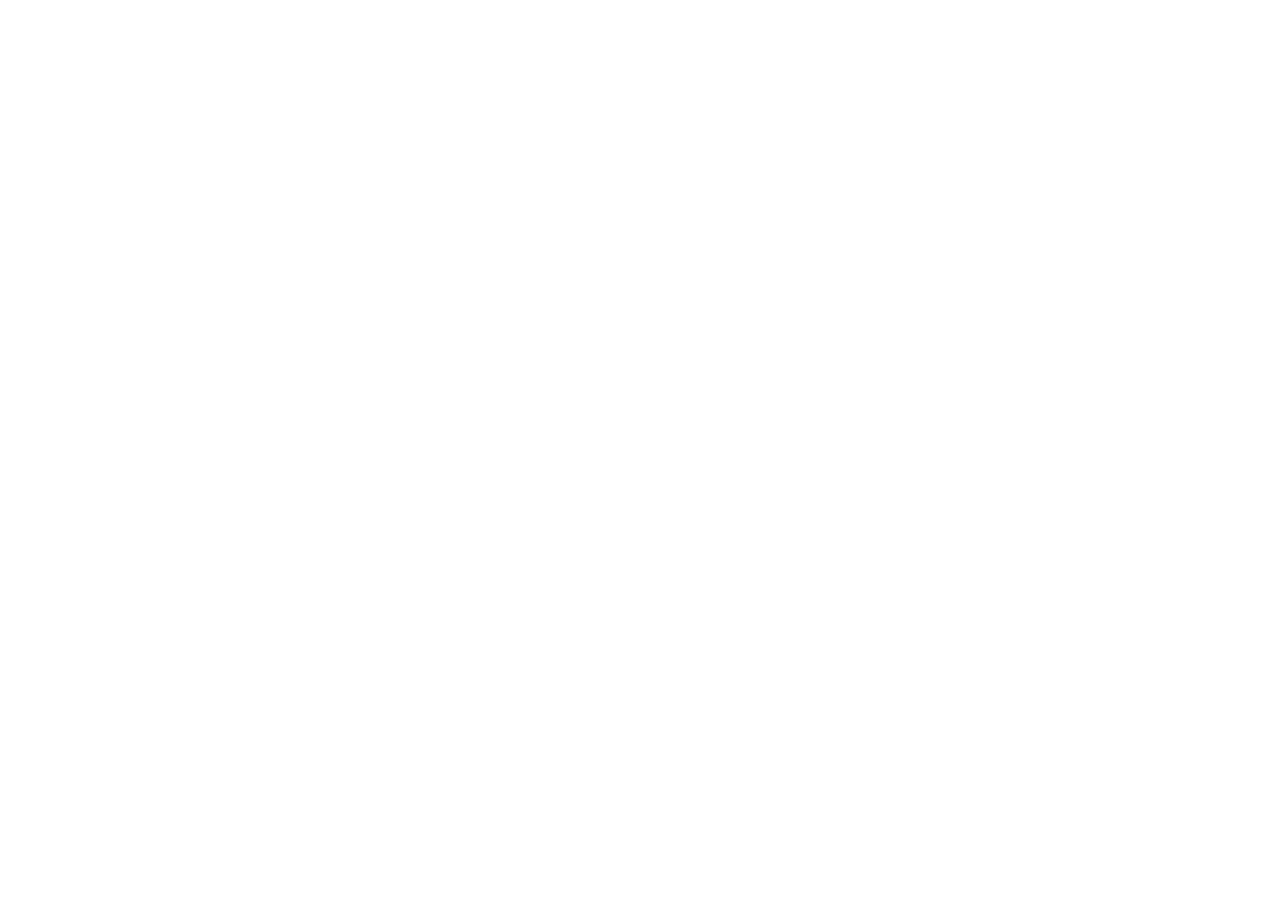
==== index.html @ 455c419a "Laying webradio coding structure" ====
<!DOCTYPE html>
<html lang="en">

<head>
    <title>THE JACKIN HOUSE | Web Radio | House Music</title>
    <meta charset="UTF-8">
    <meta name="viewport" content="width=device-width, initial-scale=1.0">
    <meta name="title" content="Planete accoustique | Etude | Limiteur & Installation">
    <meta name="description"
        content="Vous êtes intéressé la House music, plus particulèrement la Jackin House? Cette web radio est faite pour vous!">
    <meta name="robots" content="index,follow">
    <!-- Icone de l'onglet du site web -->
    <link rel="shortcut icon" href="./img/sound.png" type="image/x-icon">
    <!-- Google Fonts déclaration -->
    <link
        href="https://fonts.googleapis.com/css2?family=Biryani:wght@900&family=Catamaran:wght@400;900&family=Lilita+One&display=swap"
        rel="stylesheet">
    <!-- Font awesome -->
    <link rel="stylesheet" href="https://cdnjs.cloudflare.com/ajax/libs/font-awesome/5.15.1/css/all.min.css"
        integrity="sha512-+4zCK9k+qNFUR5X+cKL9EIR+ZOhtIloNl9GIKS57V1MyNsYpYcUrUeQc9vNfzsWfV28IaLL3i96P9sdNyeRssA=="
        crossorigin="anonymous" />
    <!-- CSS feuille de style du site -->
    <link rel="stylesheet" href="./css/style.css">
</head>

<body>
    <header>

    </header>
    <main>

    </main>
    <footer>

    </footer>
    <script src="./js/app.js"></script>
</body>

</html>
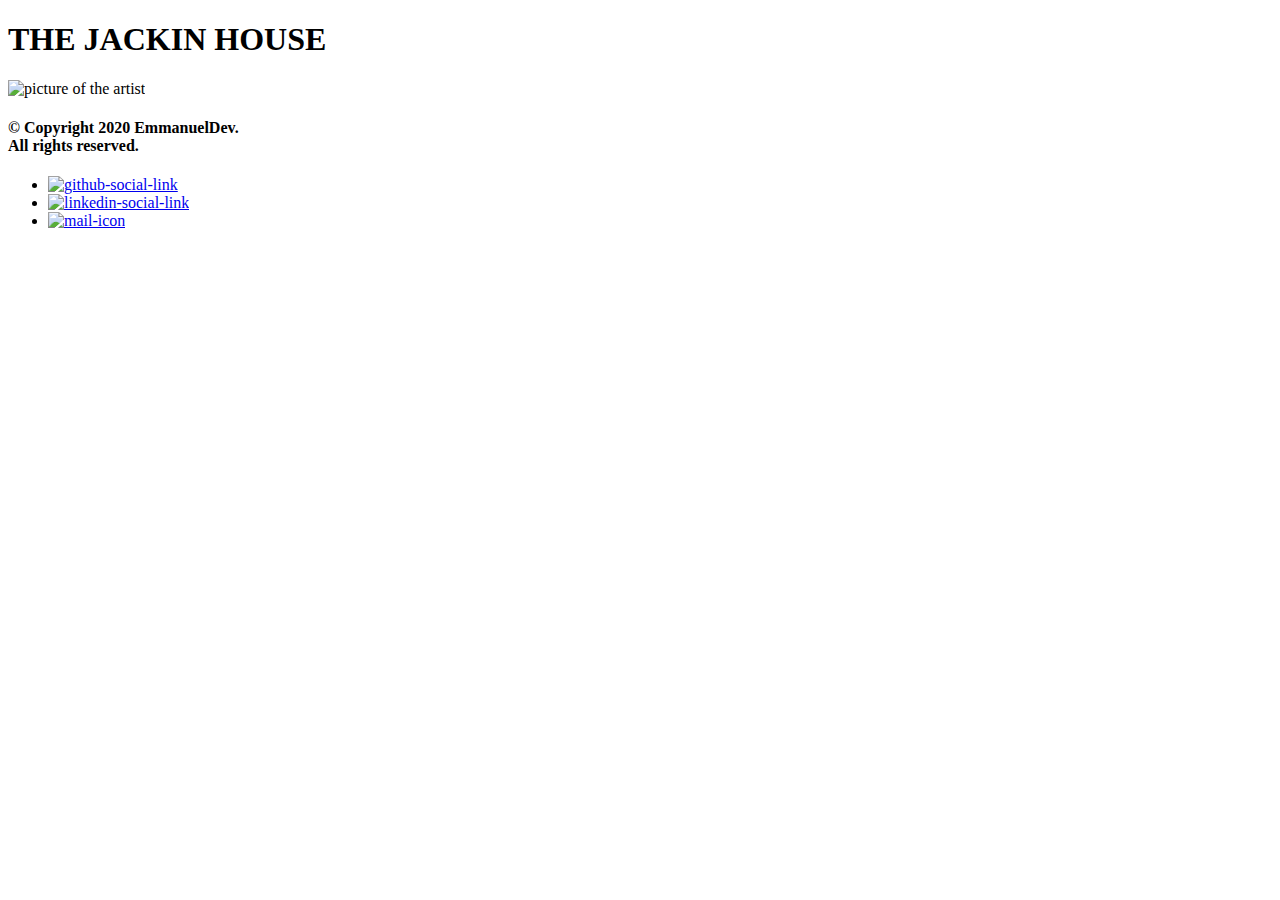
==== commit e7d05004: "Laying html basic structure" ====
--- a/index.html
+++ b/index.html
@@ -25,13 +25,24 @@
 
 <body>
     <header>
-
+        <h1 class="title">THE JACKIN HOUSE</h1>
     </header>
     <main>
-
+        <section>
+            <h2 class="artistName"></h2>
+            <img class="artistPicture" src="" alt="picture of the artist">
+            <h3 class="trackName"></h3>
+        </section>
     </main>
     <footer>
-
+        <h4 class="copyright">© Copyright 2020 EmmanuelDev. <br> All rights reserved.</h4>
+        <ul class="socialNetworks">
+            <li><a href="https://github.com/EmmanuelD69" target="_blank"><img src="./icons/github.ico"
+                        alt="github-social-link"></a></li>
+            <li><a href="https://www.linkedin.com/in/durouge-emmanuel-082196118/" target="_blank"><img
+                        src="./icons/linkedin.ico" alt="linkedin-social-link"></a></li>
+            <li><a href="mailto:emmanueldevfr@gmail.com"><img src="./icons/mail.ico" alt="mail-icon"></a></li>
+        </ul>
     </footer>
     <script src="./js/app.js"></script>
 </body>
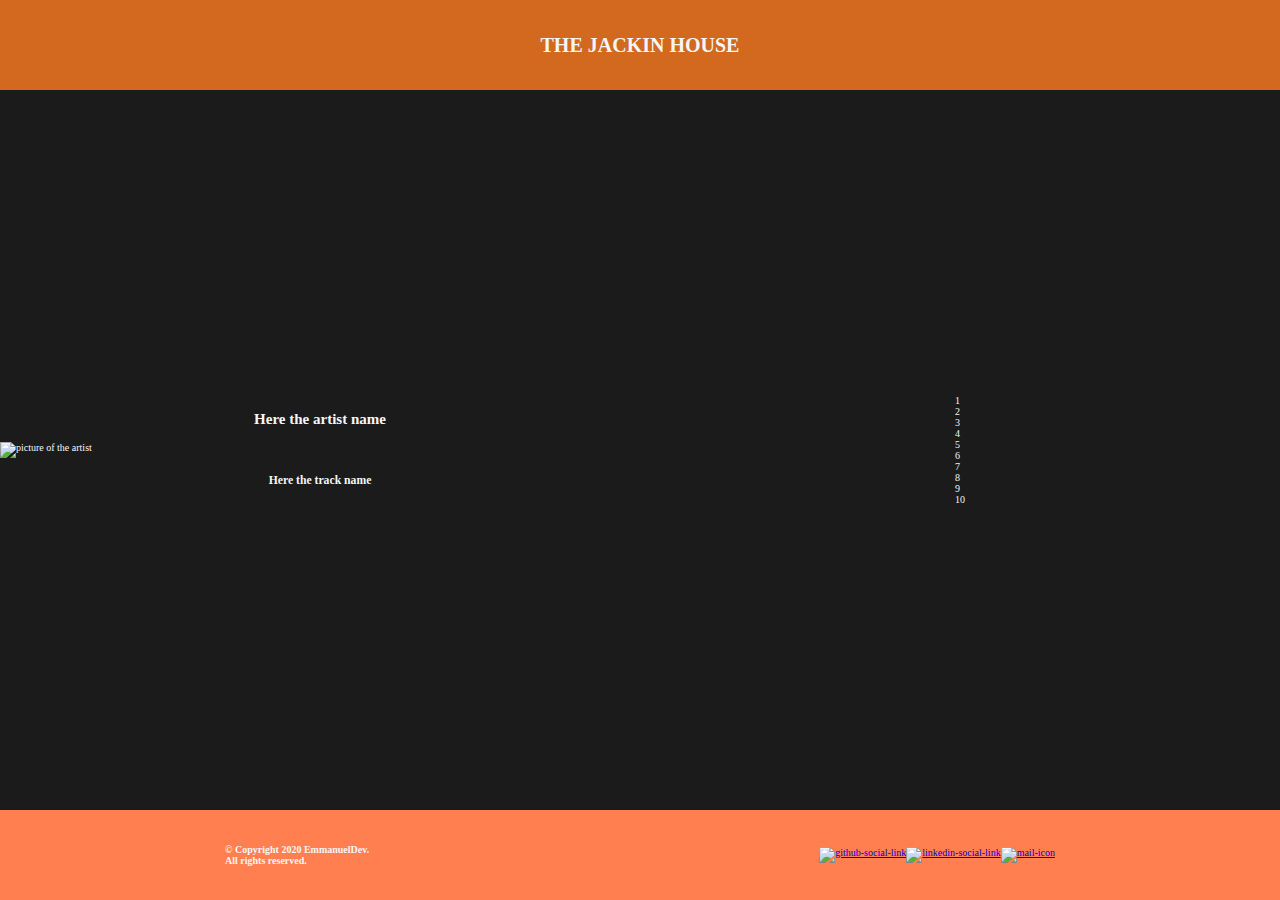
==== commit 9b9fb33c: "Laying basics of Css" ====
--- a/index.html
+++ b/index.html
@@ -28,20 +28,34 @@
         <h1 class="title">THE JACKIN HOUSE</h1>
     </header>
     <main>
-        <section>
-            <h2 class="artistName"></h2>
-            <img class="artistPicture" src="" alt="picture of the artist">
-            <h3 class="trackName"></h3>
+        <section class="artistWindow">
+            <h2 class="artistName">Here the artist name</h2>
+            <img class="artistPicture" src="./img/DjDodgeman.jpg" alt="picture of the artist">
+            <h3 class="trackName">Here the track name</h3>
+        </section>
+        <section class="playlist">
+            <ul>
+                <li>1</li>
+                <li>2</li>
+                <li>3</li>
+                <li>4</li>
+                <li>5</li>
+                <li>6</li>
+                <li>7</li>
+                <li>8</li>
+                <li>9</li>
+                <li>10</li>
+            </ul>
         </section>
     </main>
     <footer>
         <h4 class="copyright">© Copyright 2020 EmmanuelDev. <br> All rights reserved.</h4>
         <ul class="socialNetworks">
-            <li><a href="https://github.com/EmmanuelD69" target="_blank"><img src="./icons/github.ico"
+            <li><a href="https://github.com/EmmanuelD69" target="_blank"><img src="./img/github.ico"
                         alt="github-social-link"></a></li>
             <li><a href="https://www.linkedin.com/in/durouge-emmanuel-082196118/" target="_blank"><img
-                        src="./icons/linkedin.ico" alt="linkedin-social-link"></a></li>
-            <li><a href="mailto:emmanueldevfr@gmail.com"><img src="./icons/mail.ico" alt="mail-icon"></a></li>
+                        src="./img/linkedin.ico" alt="linkedin-social-link"></a></li>
+            <li><a href="mailto:emmanueldevfr@gmail.com"><img src="./img/mail.ico" alt="mail-icon"></a></li>
         </ul>
     </footer>
     <script src="./js/app.js"></script>
--- a/css/style.css
+++ b/css/style.css
@@ -0,0 +1,141 @@
+/* global style */
+* {
+  margin: 0;
+  padding: 0;
+  -webkit-box-sizing: border-box;
+          box-sizing: border-box;
+}
+
+html {
+  font-size: 62.5%;
+  color: whitesmoke;
+  text-decoration: none;
+}
+
+body {
+  display: -webkit-box;
+  display: -ms-flexbox;
+  display: flex;
+  -webkit-box-orient: vertical;
+  -webkit-box-direction: normal;
+      -ms-flex-direction: column;
+          flex-direction: column;
+  -webkit-box-pack: center;
+      -ms-flex-pack: center;
+          justify-content: center;
+  -webkit-box-align: center;
+      -ms-flex-align: center;
+          align-items: center;
+  background: #1b1b1b;
+}
+
+header {
+  display: -webkit-box;
+  display: -ms-flexbox;
+  display: flex;
+  -webkit-box-pack: center;
+      -ms-flex-pack: center;
+          justify-content: center;
+  -webkit-box-align: center;
+      -ms-flex-align: center;
+          align-items: center;
+  height: 10vh;
+  width: 100vw;
+  background: chocolate;
+}
+
+main {
+  height: 80vh;
+  width: 100vw;
+  display: -webkit-box;
+  display: -ms-flexbox;
+  display: flex;
+  -ms-flex-pack: distribute;
+      justify-content: space-around;
+  -webkit-box-align: center;
+      -ms-flex-align: center;
+          align-items: center;
+}
+
+.artistWindow {
+  -webkit-box-flex: 1;
+      -ms-flex: 1;
+          flex: 1;
+  display: -webkit-box;
+  display: -ms-flexbox;
+  display: flex;
+  -webkit-box-orient: vertical;
+  -webkit-box-direction: normal;
+      -ms-flex-direction: column;
+          flex-direction: column;
+  -webkit-box-pack: center;
+      -ms-flex-pack: center;
+          justify-content: center;
+}
+
+.artistWindow .artistPicture {
+  -o-object-fit: contain;
+     object-fit: contain;
+}
+
+.artistWindow h2,
+.artistWindow h3 {
+  display: -webkit-box;
+  display: -ms-flexbox;
+  display: flex;
+  -webkit-box-pack: center;
+      -ms-flex-pack: center;
+          justify-content: center;
+  -webkit-box-align: center;
+      -ms-flex-align: center;
+          align-items: center;
+  height: 5vh;
+}
+
+.playlist {
+  -webkit-box-flex: 1;
+      -ms-flex: 1;
+          flex: 1;
+  display: -webkit-box;
+  display: -ms-flexbox;
+  display: flex;
+  -webkit-box-pack: center;
+      -ms-flex-pack: center;
+          justify-content: center;
+  -webkit-box-align: center;
+      -ms-flex-align: center;
+          align-items: center;
+}
+
+.playlist ul {
+  list-style: none;
+}
+
+footer {
+  height: 10vh;
+  width: 100vw;
+  background: coral;
+  display: -webkit-box;
+  display: -ms-flexbox;
+  display: flex;
+  -ms-flex-pack: distribute;
+      justify-content: space-around;
+  -webkit-box-align: center;
+      -ms-flex-align: center;
+          align-items: center;
+}
+
+footer h4,
+footer ul {
+  display: -webkit-box;
+  display: -ms-flexbox;
+  display: flex;
+  -webkit-box-pack: center;
+      -ms-flex-pack: center;
+          justify-content: center;
+  -webkit-box-align: center;
+      -ms-flex-align: center;
+          align-items: center;
+  list-style: none;
+}
+/*# sourceMappingURL=style.css.map */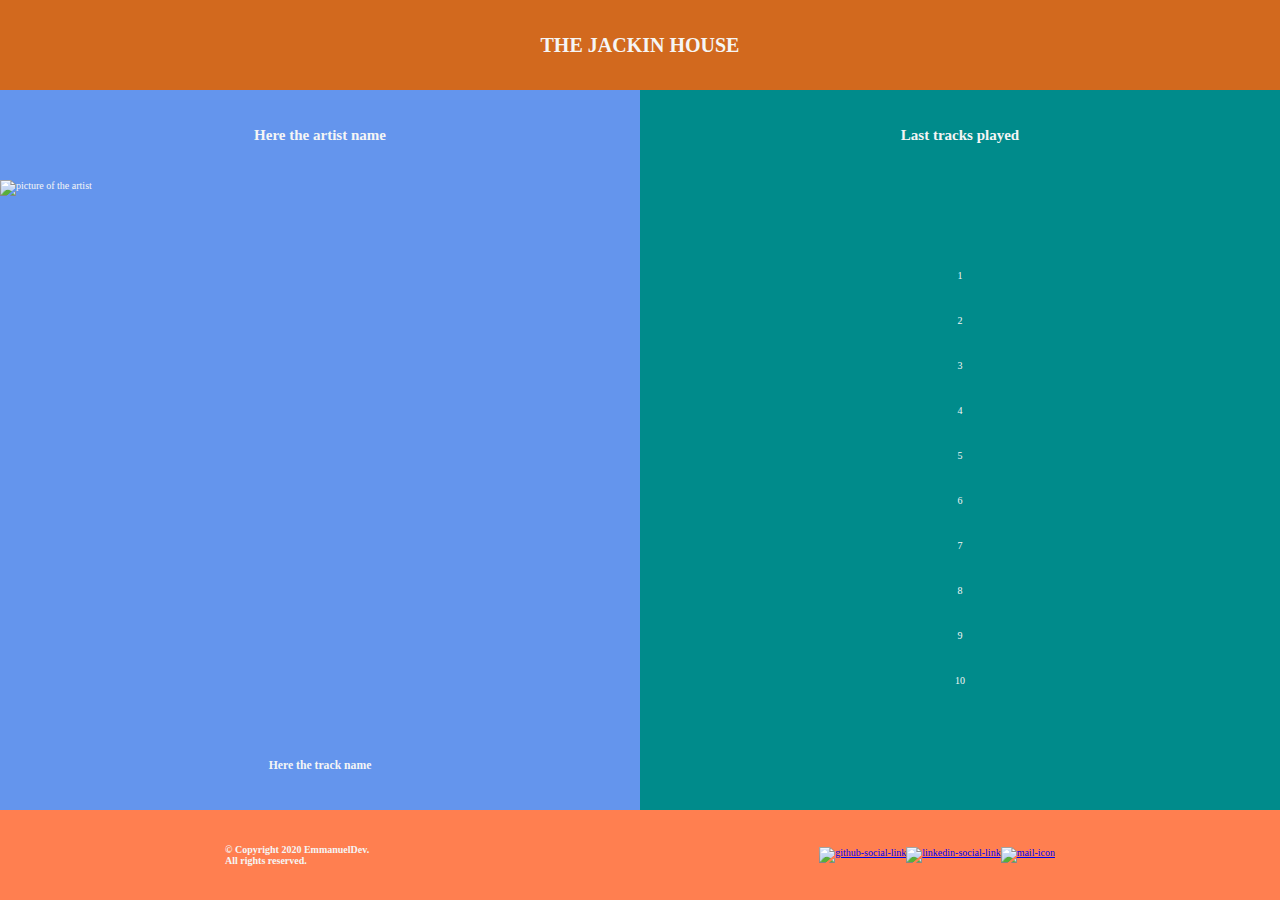
==== commit b95c7ff8: "adding title + space zone to playlist section" ====
--- a/index.html
+++ b/index.html
@@ -34,6 +34,7 @@
             <h3 class="trackName">Here the track name</h3>
         </section>
         <section class="playlist">
+            <h2>Last tracks played</h2>
             <ul>
                 <li>1</li>
                 <li>2</li>
--- a/css/style.css
+++ b/css/style.css
@@ -58,6 +58,7 @@
 }
 
 .artistWindow {
+  height: 100%;
   -webkit-box-flex: 1;
       -ms-flex: 1;
           flex: 1;
@@ -68,14 +69,16 @@
   -webkit-box-direction: normal;
       -ms-flex-direction: column;
           flex-direction: column;
-  -webkit-box-pack: center;
-      -ms-flex-pack: center;
-          justify-content: center;
+  -webkit-box-pack: space-evenly;
+      -ms-flex-pack: space-evenly;
+          justify-content: space-evenly;
+  background: cornflowerblue;
 }
 
 .artistWindow .artistPicture {
   -o-object-fit: contain;
      object-fit: contain;
+  height: 60vh;
 }
 
 .artistWindow h2,
@@ -89,13 +92,31 @@
   -webkit-box-align: center;
       -ms-flex-align: center;
           align-items: center;
-  height: 5vh;
+  height: 10vh;
 }
 
 .playlist {
+  height: 100%;
   -webkit-box-flex: 1;
       -ms-flex: 1;
           flex: 1;
+  display: -webkit-box;
+  display: -ms-flexbox;
+  display: flex;
+  -webkit-box-orient: vertical;
+  -webkit-box-direction: normal;
+      -ms-flex-direction: column;
+          flex-direction: column;
+  -webkit-box-pack: space-evenly;
+      -ms-flex-pack: space-evenly;
+          justify-content: space-evenly;
+  -webkit-box-align: center;
+      -ms-flex-align: center;
+          align-items: center;
+  background: darkcyan;
+}
+
+.playlist h2 {
   display: -webkit-box;
   display: -ms-flexbox;
   display: flex;
@@ -105,10 +126,29 @@
   -webkit-box-align: center;
       -ms-flex-align: center;
           align-items: center;
+  height: 10vh;
 }
 
 .playlist ul {
+  display: -webkit-box;
+  display: -ms-flexbox;
+  display: flex;
+  -webkit-box-orient: vertical;
+  -webkit-box-direction: normal;
+      -ms-flex-direction: column;
+          flex-direction: column;
+  -webkit-box-pack: center;
+      -ms-flex-pack: center;
+          justify-content: center;
+  -webkit-box-align: center;
+      -ms-flex-align: center;
+          align-items: center;
   list-style: none;
+  height: 70vh;
+}
+
+.playlist ul li {
+  height: 5vh;
 }
 
 footer {
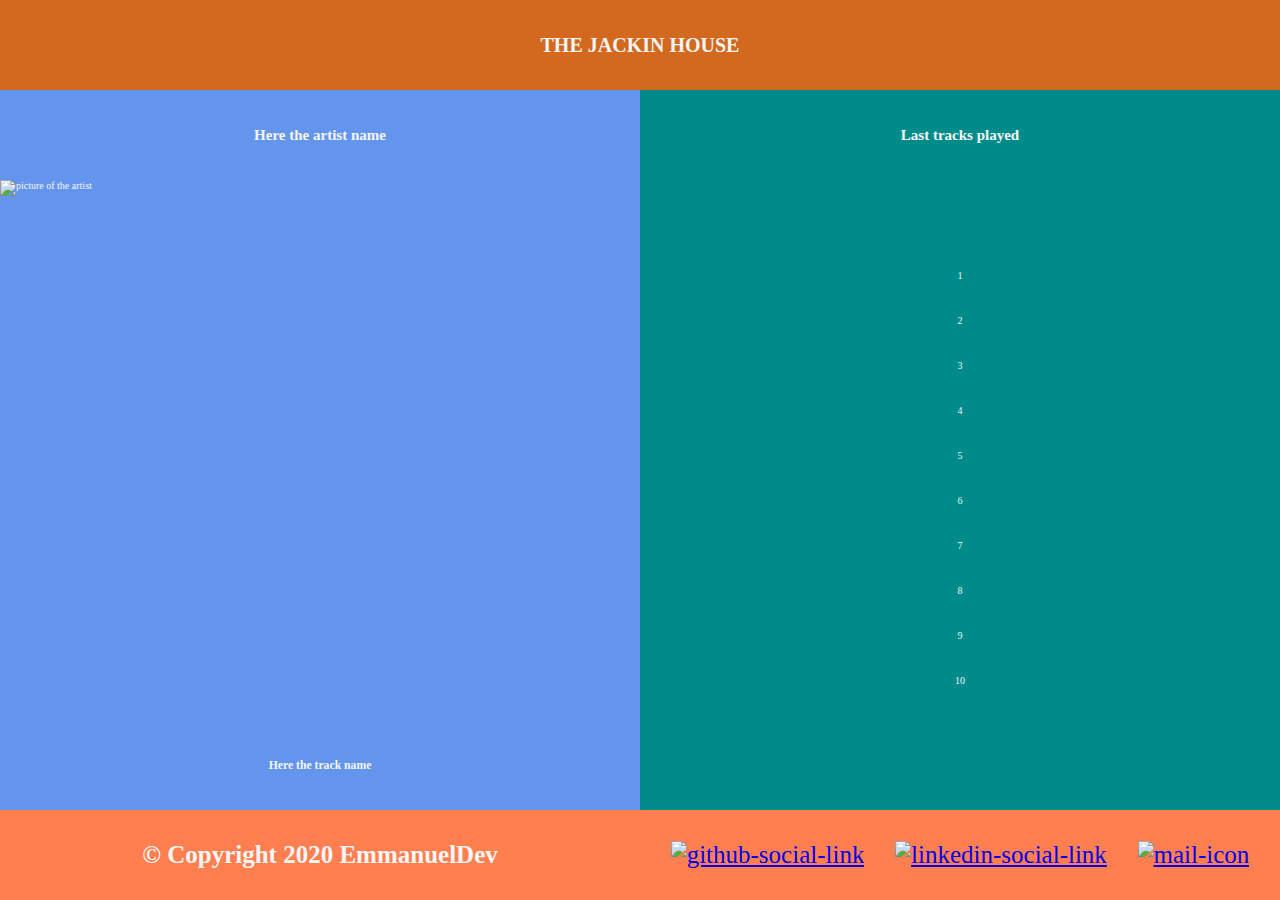
==== commit 1c0444d7: "fixing social networks area" ====
--- a/index.html
+++ b/index.html
@@ -50,7 +50,7 @@
         </section>
     </main>
     <footer>
-        <h4 class="copyright">© Copyright 2020 EmmanuelDev. <br> All rights reserved.</h4>
+        <h4 class="copyright">© Copyright 2020 EmmanuelDev</h4>
         <ul class="socialNetworks">
             <li><a href="https://github.com/EmmanuelD69" target="_blank"><img src="./img/github.ico"
                         alt="github-social-link"></a></li>
--- a/css/style.css
+++ b/css/style.css
@@ -163,16 +163,20 @@
   -webkit-box-align: center;
       -ms-flex-align: center;
           align-items: center;
+  font-size: 2.5rem;
 }
 
 footer h4,
 footer ul {
+  -webkit-box-flex: 1;
+      -ms-flex: 1;
+          flex: 1;
   display: -webkit-box;
   display: -ms-flexbox;
   display: flex;
-  -webkit-box-pack: center;
-      -ms-flex-pack: center;
-          justify-content: center;
+  -webkit-box-pack: space-evenly;
+      -ms-flex-pack: space-evenly;
+          justify-content: space-evenly;
   -webkit-box-align: center;
       -ms-flex-align: center;
           align-items: center;
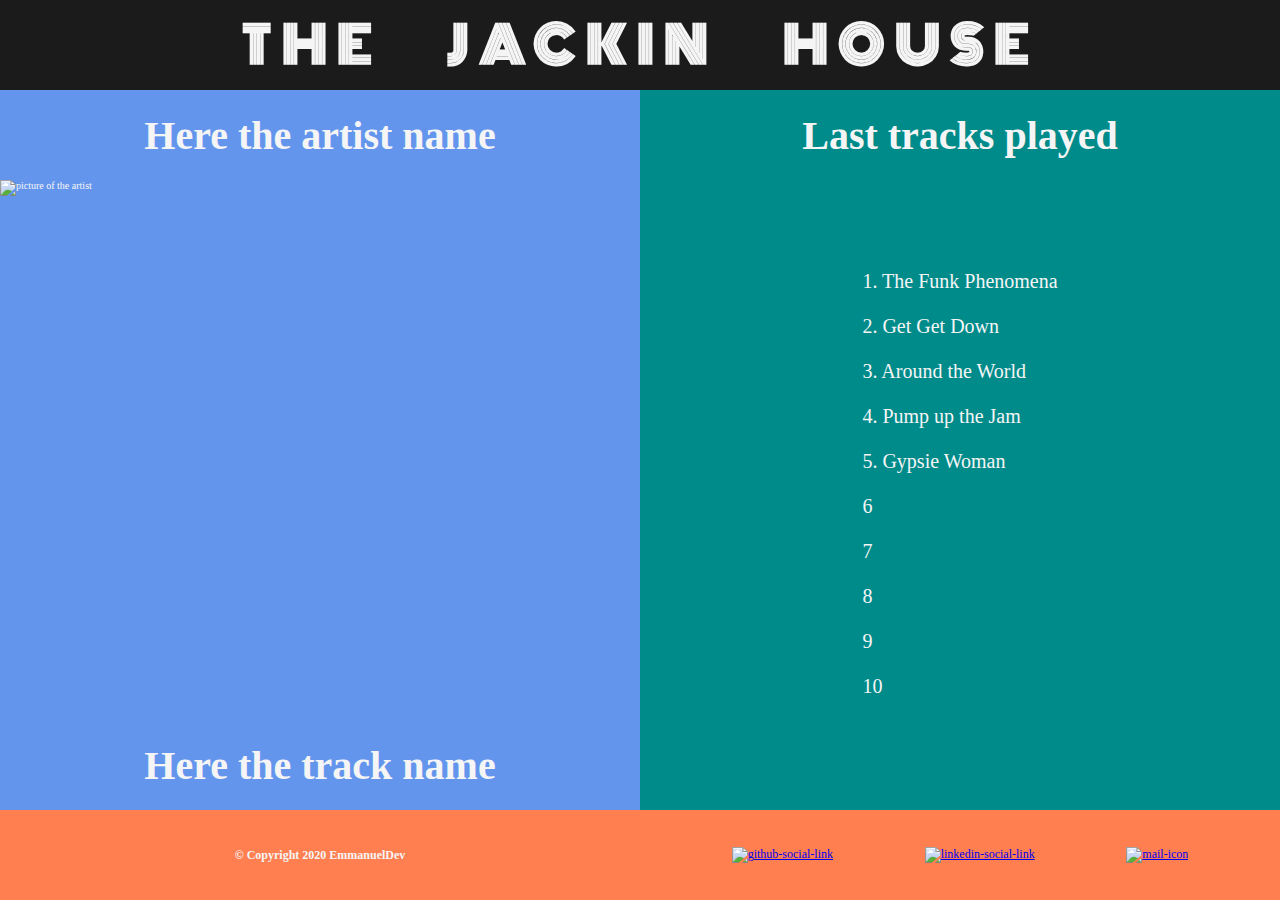
==== commit 1177bc2b: "Web Radio Title Font Size & choice" ====
--- a/index.html
+++ b/index.html
@@ -12,9 +12,7 @@
     <!-- Icone de l'onglet du site web -->
     <link rel="shortcut icon" href="./img/sound.png" type="image/x-icon">
     <!-- Google Fonts déclaration -->
-    <link
-        href="https://fonts.googleapis.com/css2?family=Biryani:wght@900&family=Catamaran:wght@400;900&family=Lilita+One&display=swap"
-        rel="stylesheet">
+    <link href="https://fonts.googleapis.com/css2?family=Monoton&display=swap" rel="stylesheet">
     <!-- Font awesome -->
     <link rel="stylesheet" href="https://cdnjs.cloudflare.com/ajax/libs/font-awesome/5.15.1/css/all.min.css"
         integrity="sha512-+4zCK9k+qNFUR5X+cKL9EIR+ZOhtIloNl9GIKS57V1MyNsYpYcUrUeQc9vNfzsWfV28IaLL3i96P9sdNyeRssA=="
@@ -31,16 +29,16 @@
         <section class="artistWindow">
             <h2 class="artistName">Here the artist name</h2>
             <img class="artistPicture" src="./img/DjDodgeman.jpg" alt="picture of the artist">
-            <h3 class="trackName">Here the track name</h3>
+            <h2 class="trackName">Here the track name</h2>
         </section>
         <section class="playlist">
             <h2>Last tracks played</h2>
             <ul>
-                <li>1</li>
-                <li>2</li>
-                <li>3</li>
-                <li>4</li>
-                <li>5</li>
+                <li>1. The Funk Phenomena</li>
+                <li>2. Get Get Down</li>
+                <li>3. Around the World</li>
+                <li>4. Pump up the Jam</li>
+                <li>5. Gypsie Woman</li>
                 <li>6</li>
                 <li>7</li>
                 <li>8</li>
--- a/css/style.css
+++ b/css/style.css
@@ -41,7 +41,13 @@
           align-items: center;
   height: 10vh;
   width: 100vw;
-  background: chocolate;
+}
+
+header .title {
+  font-family: "Monoton", cursive;
+  letter-spacing: 1rem;
+  word-spacing: 5rem;
+  font-size: 5rem;
 }
 
 main {
@@ -81,8 +87,7 @@
   height: 60vh;
 }
 
-.artistWindow h2,
-.artistWindow h3 {
+.artistWindow h2 {
   display: -webkit-box;
   display: -ms-flexbox;
   display: flex;
@@ -93,6 +98,7 @@
       -ms-flex-align: center;
           align-items: center;
   height: 10vh;
+  font-size: 4rem;
 }
 
 .playlist {
@@ -117,6 +123,7 @@
 }
 
 .playlist h2 {
+  font-size: 4rem;
   display: -webkit-box;
   display: -ms-flexbox;
   display: flex;
@@ -140,15 +147,16 @@
   -webkit-box-pack: center;
       -ms-flex-pack: center;
           justify-content: center;
-  -webkit-box-align: center;
-      -ms-flex-align: center;
-          align-items: center;
+  -webkit-box-align: start;
+      -ms-flex-align: start;
+          align-items: flex-start;
   list-style: none;
   height: 70vh;
 }
 
 .playlist ul li {
   height: 5vh;
+  font-size: 2rem;
 }
 
 footer {
@@ -163,7 +171,7 @@
   -webkit-box-align: center;
       -ms-flex-align: center;
           align-items: center;
-  font-size: 2.5rem;
+  font-size: 1.2rem;
 }
 
 footer h4,
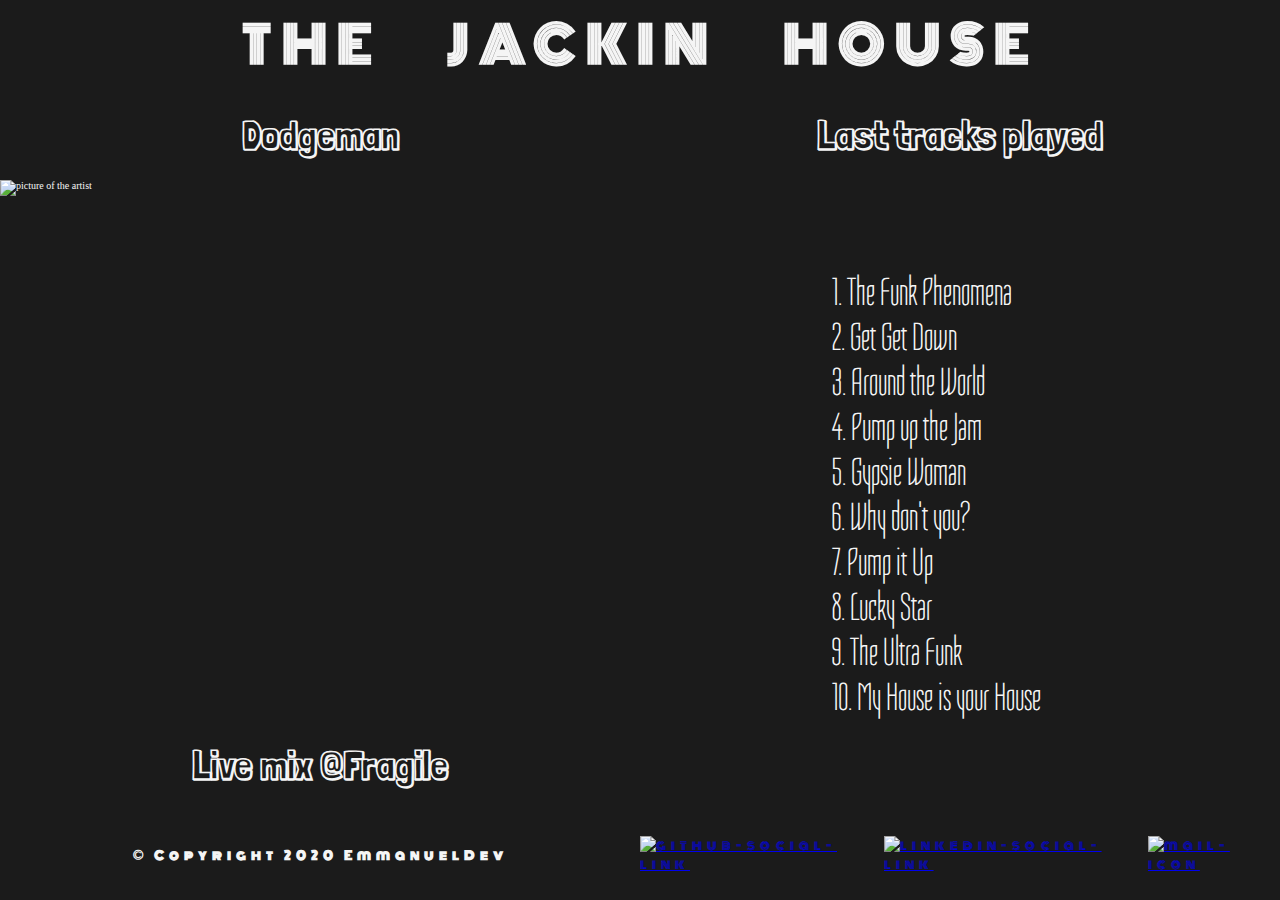
==== commit ed57d179: "Google Fonts choice" ====
--- a/index.html
+++ b/index.html
@@ -12,7 +12,8 @@
     <!-- Icone de l'onglet du site web -->
     <link rel="shortcut icon" href="./img/sound.png" type="image/x-icon">
     <!-- Google Fonts déclaration -->
-    <link href="https://fonts.googleapis.com/css2?family=Monoton&display=swap" rel="stylesheet">
+    <link href="https://fonts.googleapis.com/css2?family=Londrina+Shadow&family=Monoton&family=Tulpen+One&display=swap"
+        rel="stylesheet">
     <!-- Font awesome -->
     <link rel="stylesheet" href="https://cdnjs.cloudflare.com/ajax/libs/font-awesome/5.15.1/css/all.min.css"
         integrity="sha512-+4zCK9k+qNFUR5X+cKL9EIR+ZOhtIloNl9GIKS57V1MyNsYpYcUrUeQc9vNfzsWfV28IaLL3i96P9sdNyeRssA=="
@@ -27,9 +28,9 @@
     </header>
     <main>
         <section class="artistWindow">
-            <h2 class="artistName">Here the artist name</h2>
+            <h2 class="artistName">Dodgeman</h2>
             <img class="artistPicture" src="./img/DjDodgeman.jpg" alt="picture of the artist">
-            <h2 class="trackName">Here the track name</h2>
+            <h2 class="trackName">Live mix @Fragile</h2>
         </section>
         <section class="playlist">
             <h2>Last tracks played</h2>
@@ -39,11 +40,11 @@
                 <li>3. Around the World</li>
                 <li>4. Pump up the Jam</li>
                 <li>5. Gypsie Woman</li>
-                <li>6</li>
-                <li>7</li>
-                <li>8</li>
-                <li>9</li>
-                <li>10</li>
+                <li>6. Why don't you?</li>
+                <li>7. Pump it Up</li>
+                <li>8. Lucky Star</li>
+                <li>9. The Ultra Funk</li>
+                <li>10. My House is your House</li>
             </ul>
         </section>
     </main>
--- a/css/style.css
+++ b/css/style.css
@@ -1,3 +1,7 @@
+/* Fonts 
+font-family: 'Monoton', cursive;
+font-family: 'Tulpen One', cursive;
+font-family: 'Vast Shadow', cursive; */
 /* global style */
 * {
   margin: 0;
@@ -78,7 +82,6 @@
   -webkit-box-pack: space-evenly;
       -ms-flex-pack: space-evenly;
           justify-content: space-evenly;
-  background: cornflowerblue;
 }
 
 .artistWindow .artistPicture {
@@ -88,6 +91,7 @@
 }
 
 .artistWindow h2 {
+  font-family: "Londrina Shadow", cursive;
   display: -webkit-box;
   display: -ms-flexbox;
   display: flex;
@@ -119,10 +123,10 @@
   -webkit-box-align: center;
       -ms-flex-align: center;
           align-items: center;
-  background: darkcyan;
 }
 
 .playlist h2 {
+  font-family: "Londrina Shadow", cursive;
   font-size: 4rem;
   display: -webkit-box;
   display: -ms-flexbox;
@@ -155,14 +159,15 @@
 }
 
 .playlist ul li {
+  min-width: 20vw;
+  font-family: "Tulpen One", cursive;
   height: 5vh;
-  font-size: 2rem;
+  font-size: 4rem;
 }
 
 footer {
   height: 10vh;
   width: 100vw;
-  background: coral;
   display: -webkit-box;
   display: -ms-flexbox;
   display: flex;
@@ -176,6 +181,8 @@
 
 footer h4,
 footer ul {
+  font-family: "Monoton", cursive;
+  letter-spacing: 0.5rem;
   -webkit-box-flex: 1;
       -ms-flex: 1;
           flex: 1;
